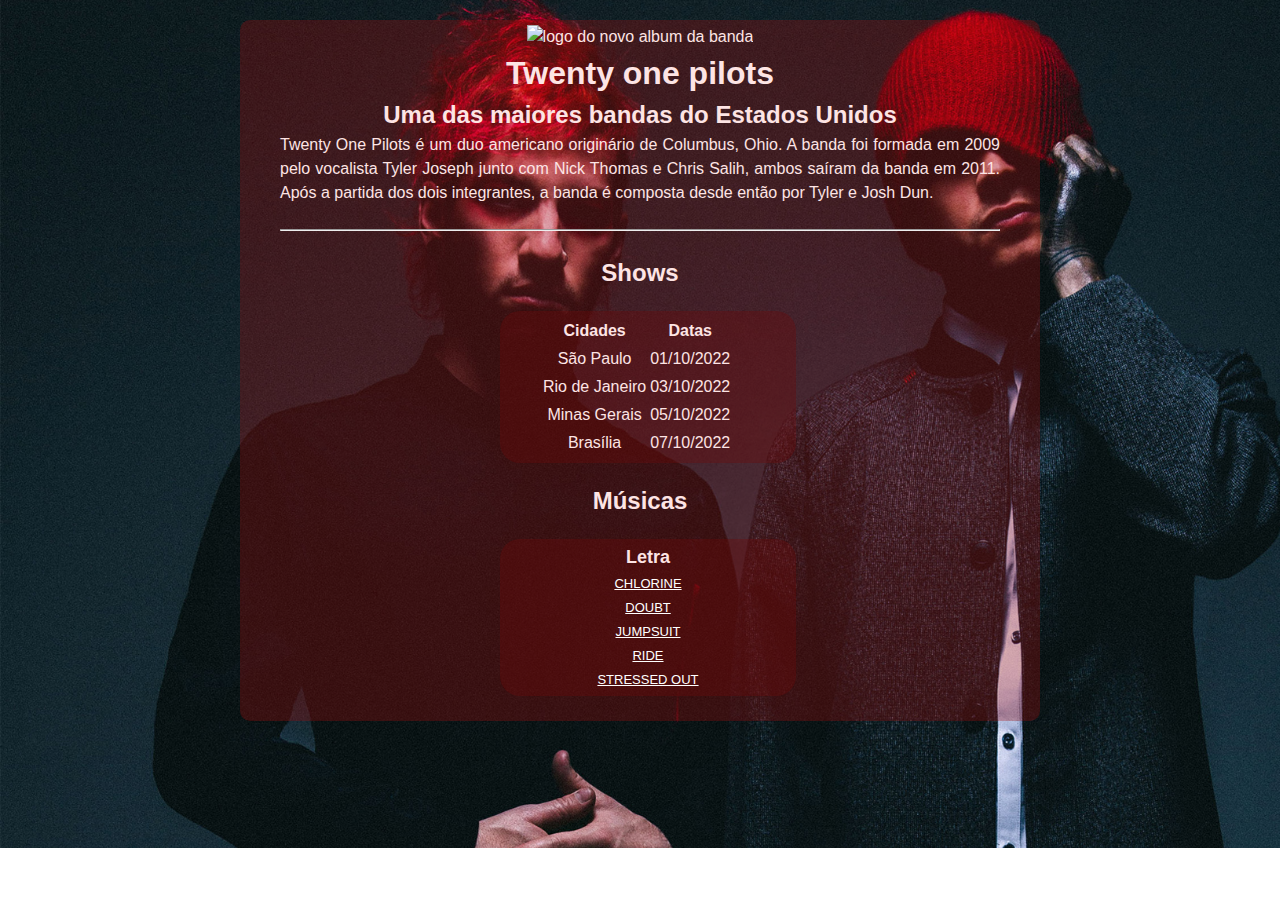
==== index.html @ 643373c3 "Update index.html" ====
<!DOCTYPE html>
<html lang="pt-br">

<head>
    <meta charset='utf-8'>
    <meta http-equiv='X-UA-Compatible' content='IE=edge'>
    <title>Twenty one pilots</title>
    <meta name='viewport' content='width=device-width, initial-scale=1'>
    <link rel='stylesheet' href='css/style.css'>
    <script src='main.js'></script>
</head>

<body background="imagens/788499.jpg">
    <main>

        <div class="logo">
            <img src="C:\Users\889359\Documents\Projetos Web\bandaTOP\imagens\imagens\download-removebg-preview.png"
                alt="logo do novo album da banda">
        </div>

        <h1 class="nomeBanda">Twenty one pilots</h1>
        <h2 class="headline">Uma das maiores bandas do Estados Unidos</h2>
        <p>Twenty One Pilots é um duo americano originário de Columbus, Ohio.
            A banda foi formada em 2009 pelo vocalista Tyler Joseph junto com Nick Thomas e Chris Salih, ambos saíram da
            banda em 2011.
            Após a partida dos dois integrantes, a banda é composta desde então por Tyler e Josh Dun.</p>

        <br>
        <hr>
        </br>

        <h2>Shows</h2>

        <div class="show">
            <table>
                <thead>
                    <tr>
                        <th>Cidades</th>
                        <th>Datas</th>
                    </tr>
                </thead>
                <tbody>
                    <td>São Paulo</td>
                    <td>01/10/2022</td>
                </tbody>

                <tbody>
                    <td>Rio de Janeiro</td>
                    <td>03/10/2022</td>
                </tbody>

                <tbody>
                    <td>Minas Gerais</td>
                    <td>05/10/2022</td>
                </tbody>
                <tbody>
                    <td>Brasília</td>
                    <td>07/10/2022</td>
                </tbody>
            </table>
        </div>

        <h2>Músicas</h2>
        <div class="musica">
            
            <div>
            <h2 class="titulo">Letra</h2>
            </div>

            <div>
                <a class="letra" href="file:///C:/Users/889359/Documents/Projetos%20Web/bandaTOP/musica3.html">CHLORINE</a>
            </div>
            <div>
                <a class="letra" href="file:///C:/Users/889359/Documents/Projetos%20Web/bandaTOP/musica.html">DOUBT</a>
            </div>
            
            <div>
                <a class="letra" href="file:///C:/Users/889359/Documents/Projetos%20Web/bandaTOP/musica4.html">JUMPSUIT</a>
            </div>
            <div>
                <a  class="letra"href="file:///C:/Users/889359/Documents/Projetos%20Web/bandaTOP/musica2.html">RIDE</a>
            </div>
            <div>
                <a class="letra" href="file:///C:/Users/889359/Documents/Projetos%20Web/bandaTOP/musica5.html">STRESSED OUT</a>
            </div>

        </div>


    </main>
</body>

</html>
---- css/style.css ----
*{
    margin: 0%;
}

.nomeBanda, .headline, .logo{
    text-align: center;
}

p{
    text-align: justify;
}

body{
    background-repeat: no-repeat;
    background-size: cover;

    font-family: sans-serif,Arial;
    color: rgb(253, 228, 228);
    line-height: 1.5; 

    height: 92vh;
    width: 95%;
    max-width: 800px;
    margin: auto;
}
main{
    background: #a00b0b52;
    padding: 5px 40px;
    margin-top: 20px;
    margin-bottom: 20px;
    border-radius: 10px;
}
h2{
    text-align: center;
}
.show{
    background: hsla(0, 85%, 24%, 0.349);
    width: 30%;
    padding: 5px 40px;
    margin-top: 20px;
    margin-bottom: 20px;
    margin-left: 220px;
    border-radius: 20px;
    text-align: center;    
}

.musica{
    background: hsla(0, 85%, 24%, 0.349);
    width: 30%;
    padding: 5px 40px;
    margin-top: 20px;
    margin-bottom: 20px;
    margin-left: 220px;
    border-radius: 20px;
    text-align: center;  
}
.letra{
    text-align: center;
    color: white;
    font-size: 13px;
}
.titulo{
    font-size: 18px;
}
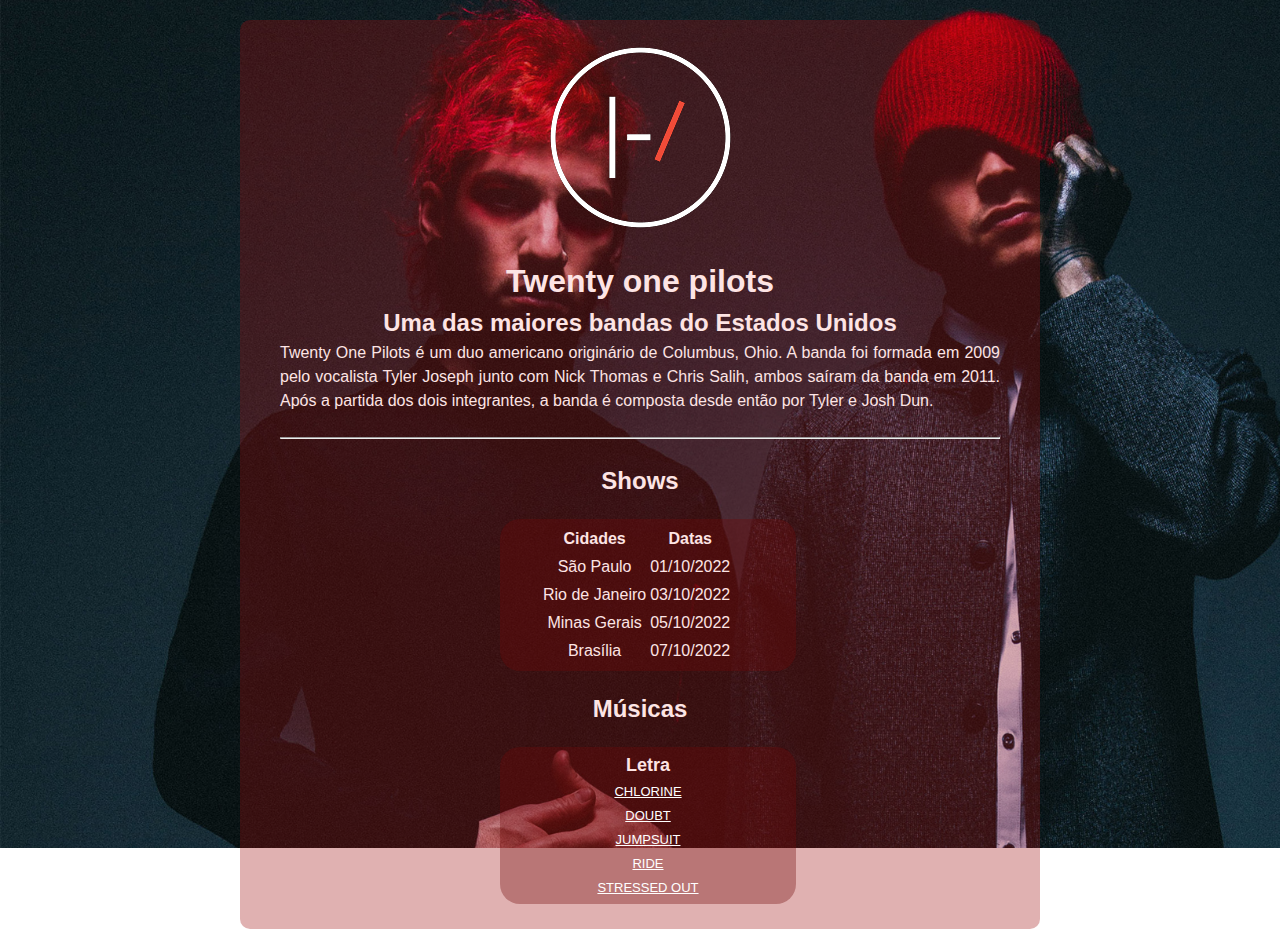
==== commit 7c4eac52: "Update index.html" ====
--- a/index.html
+++ b/index.html
@@ -14,7 +14,7 @@
     <main>
 
         <div class="logo">
-            <img src="C:\Users\889359\Documents\Projetos Web\bandaTOP\imagens\imagens\download-removebg-preview.png"
+            <img src="imagens/download-removebg-preview.png"
                 alt="logo do novo album da banda">
         </div>
 
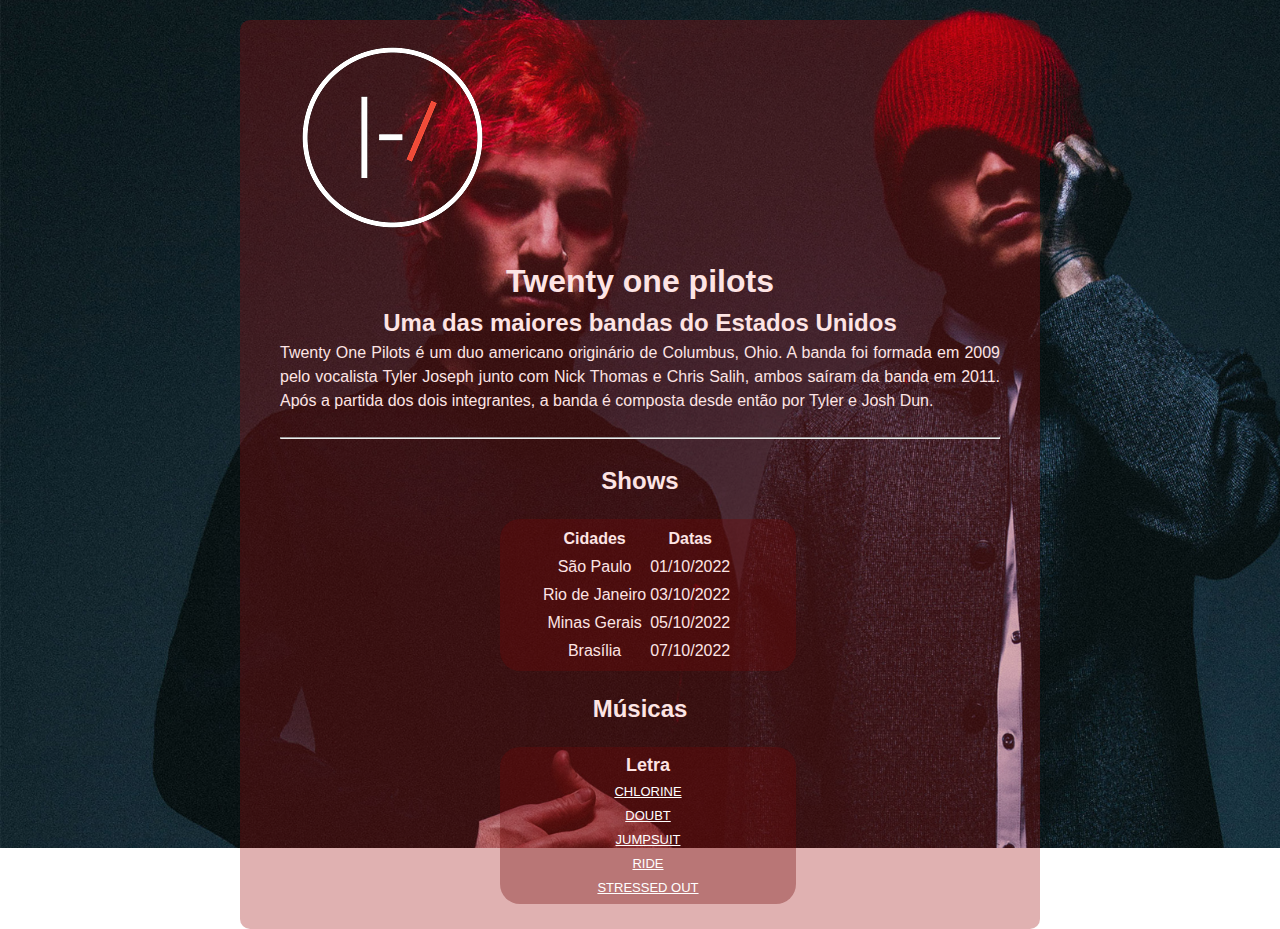
==== commit df53ca54: "Update index.html" ====
--- a/index.html
+++ b/index.html
@@ -13,9 +13,8 @@
 <body background="imagens/788499.jpg">
     <main>
 
-        <div class="logo">
-            <img src="imagens/download-removebg-preview.png"
-                alt="logo do novo album da banda">
+        <div>
+            <img src="imagens/download-removebg-preview.png" alt="logo do novo album da banda">
         </div>
 
         <h1 class="nomeBanda">Twenty one pilots</h1>
